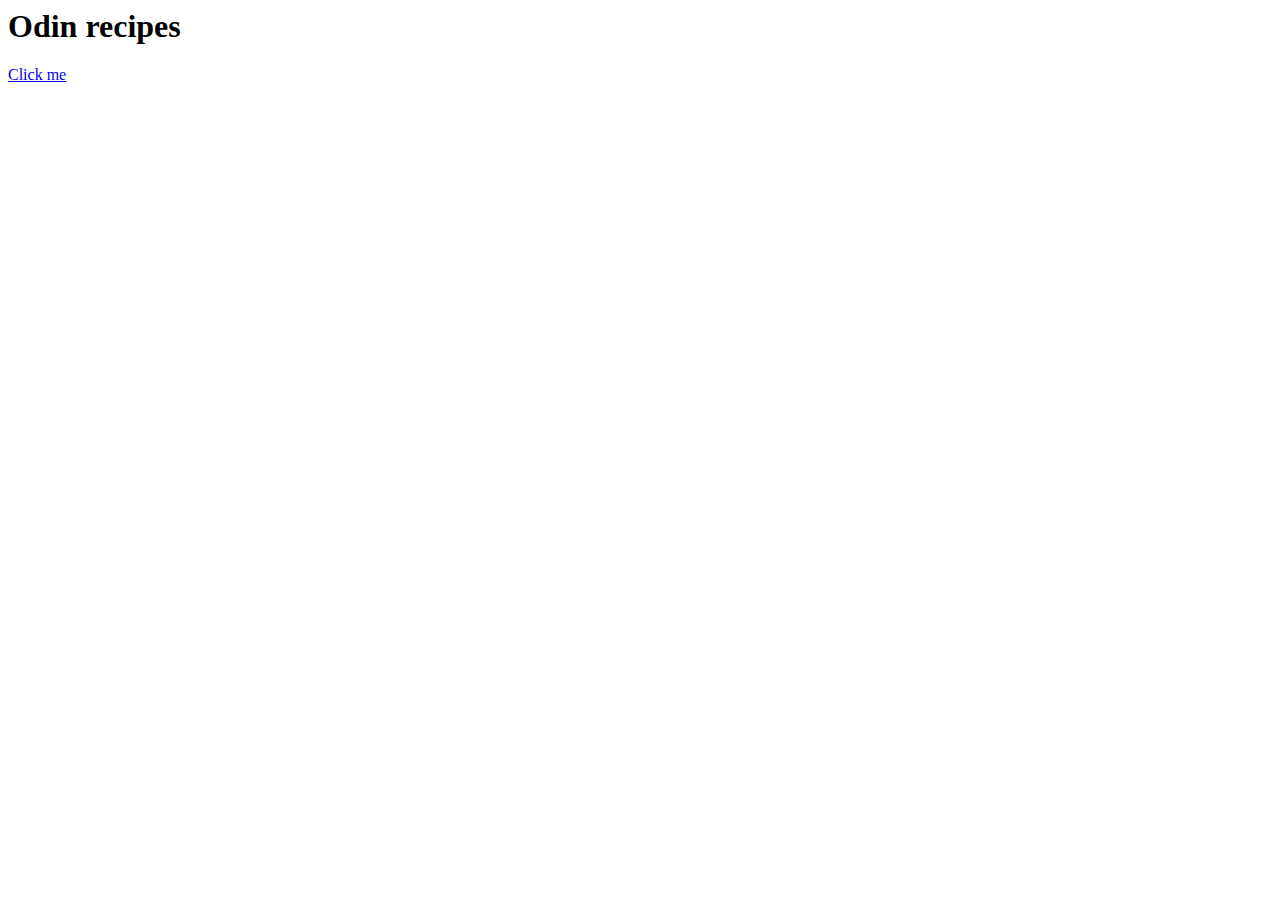
==== index.html @ 22a48dd3 "Add lasagna.html and README.txt" ====
<html lang="en">
<head>
    <meta charset="UTF-8">
    <meta http-equiv="X-UA-Compatible" content="IE=edge">
    <meta name="viewport" content="width=device-width, initial-scale=1.0">
    <title>Document</title>
</head>
<body>

    <h1>Odin recipes</h1>

    <a href="lasagna.html">Click me</a>
    
</body>
</html>
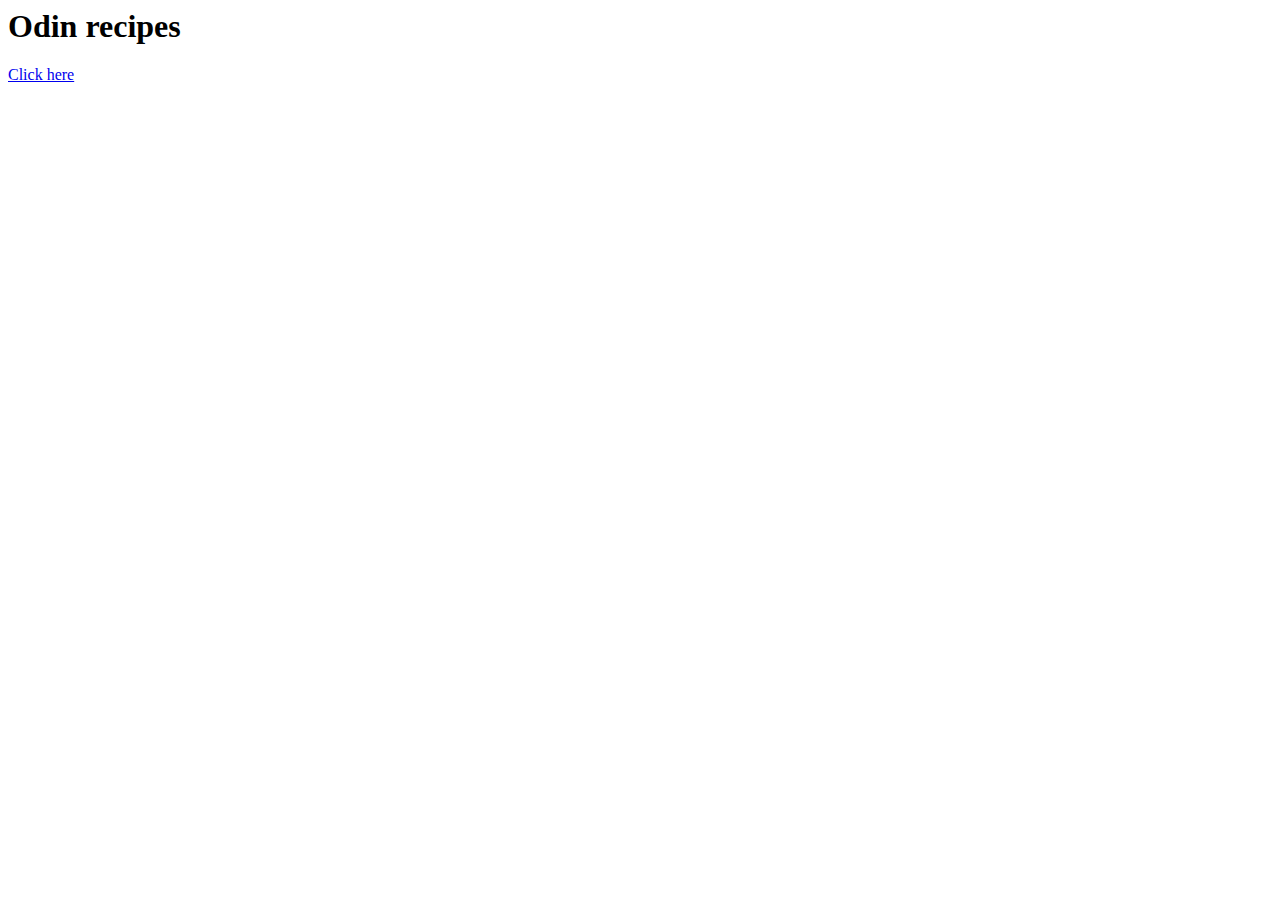
==== commit 7b27e8af: "eddited tag" ====
--- a/index.html
+++ b/index.html
@@ -9,7 +9,7 @@
 
     <h1>Odin recipes</h1>
 
-    <a href="lasagna.html">Click me</a>
+    <a href="lasagna.html">Click here</a>
     
 </body>
 </html>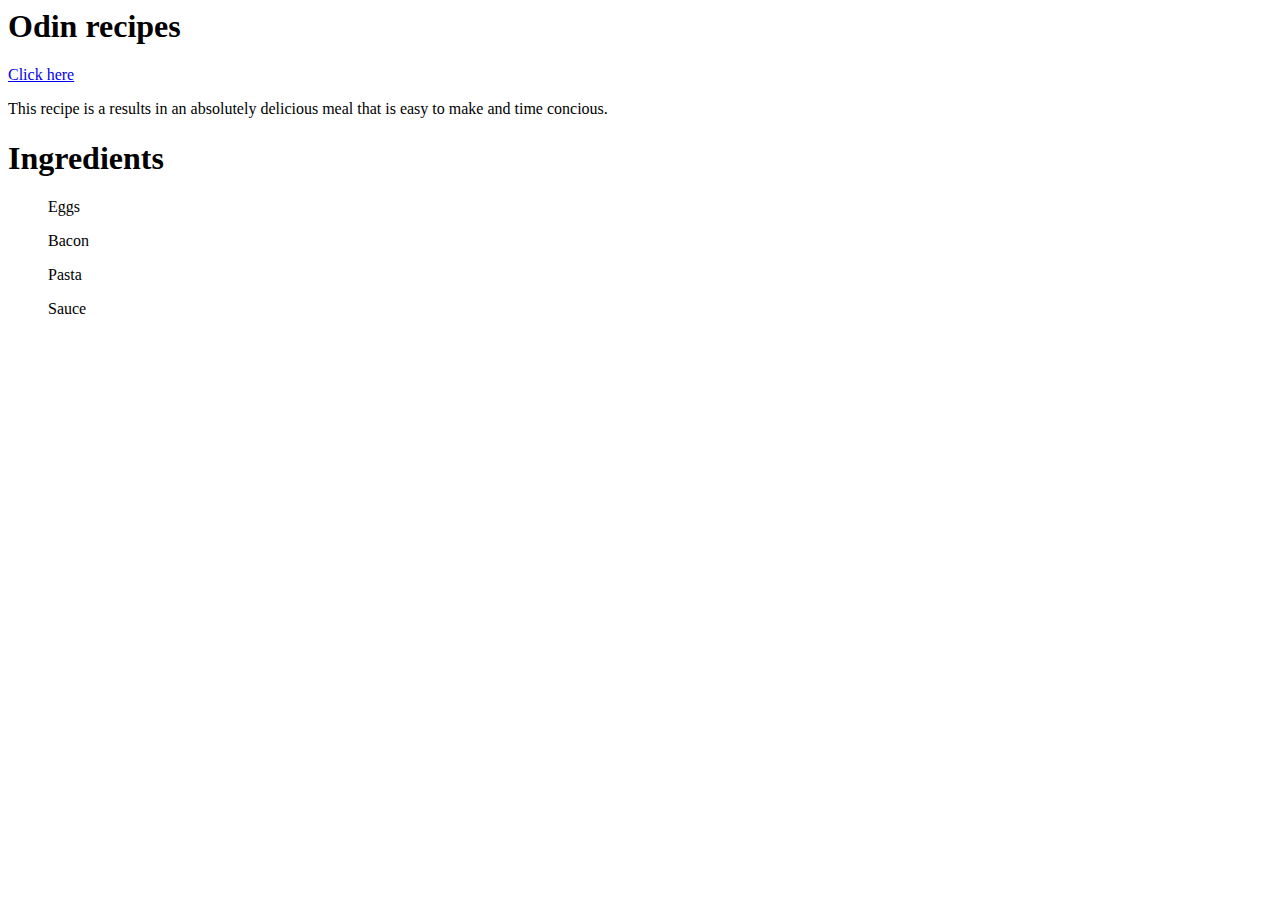
==== commit b44398a3: "Added Recipe to page" ====
--- a/index.html
+++ b/index.html
@@ -10,6 +10,20 @@
     <h1>Odin recipes</h1>
 
     <a href="lasagna.html">Click here</a>
-    
+
+    <p>This recipe is a results in an absolutely delicious meal that is easy to make
+        and time concious.
+    </p>
+
+    <h1>Ingredients</h1>
+
+    <ul>Eggs</ul>
+    <ul>Bacon</ul>
+    <ul>Pasta</ul>
+    <ul>Sauce</ul>   
+
+
+
+
 </body>
 </html>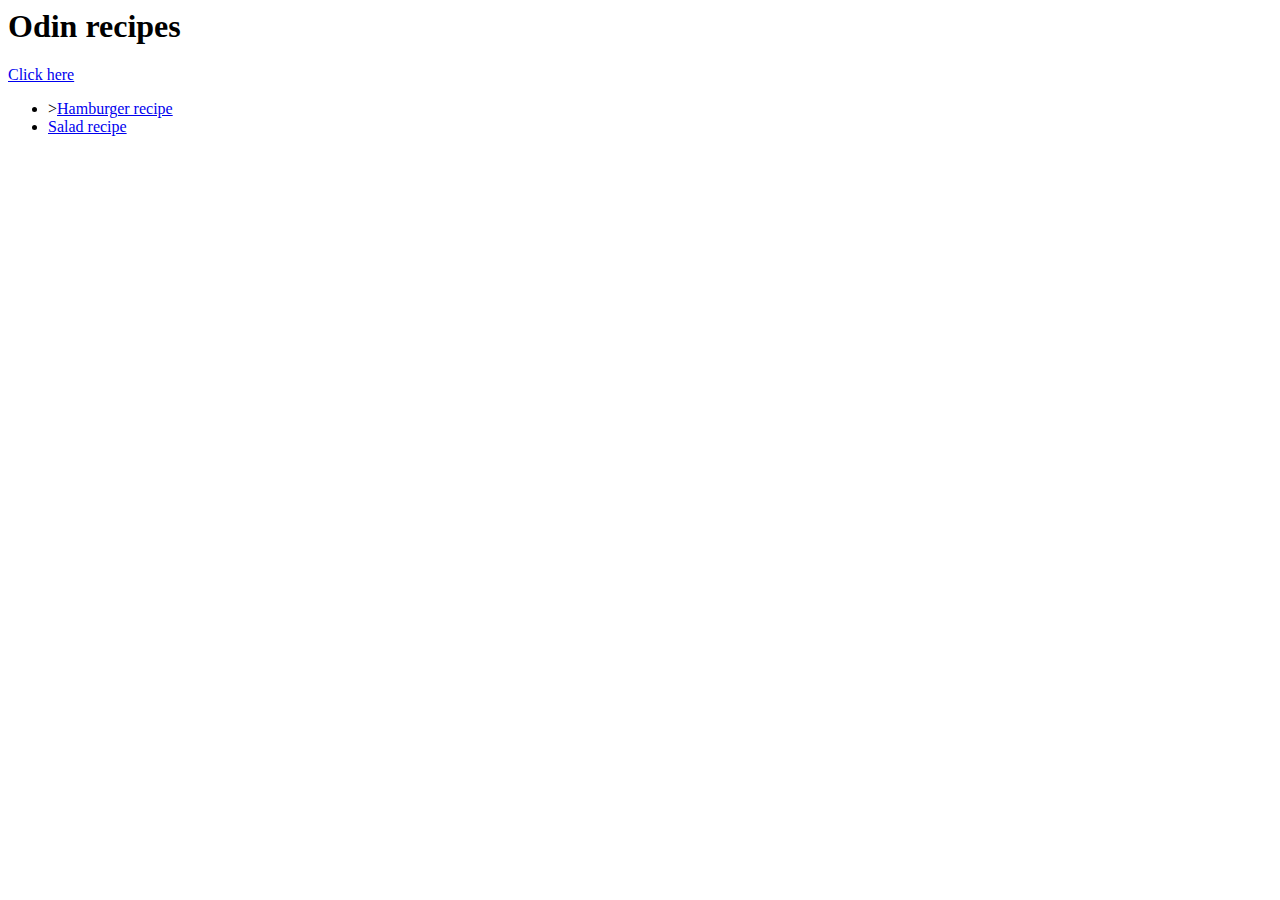
==== commit 0d8c3a0e: "Stuff" ====
--- a/index.html
+++ b/index.html
@@ -11,16 +11,10 @@
 
     <a href="lasagna.html">Click here</a>
 
-    <p>This recipe is a results in an absolutely delicious meal that is easy to make
-        and time concious.
-    </p>
-
-    <h1>Ingredients</h1>
-
-    <ul>Eggs</ul>
-    <ul>Bacon</ul>
-    <ul>Pasta</ul>
-    <ul>Sauce</ul>   
+    <ul>
+        <li>><a href="hamburger_recipe.html">Hamburger recipe</a></li>
+        <li><a href="salad_recipe.html">Salad recipe</a></li>
+    </ul>
 
 
 
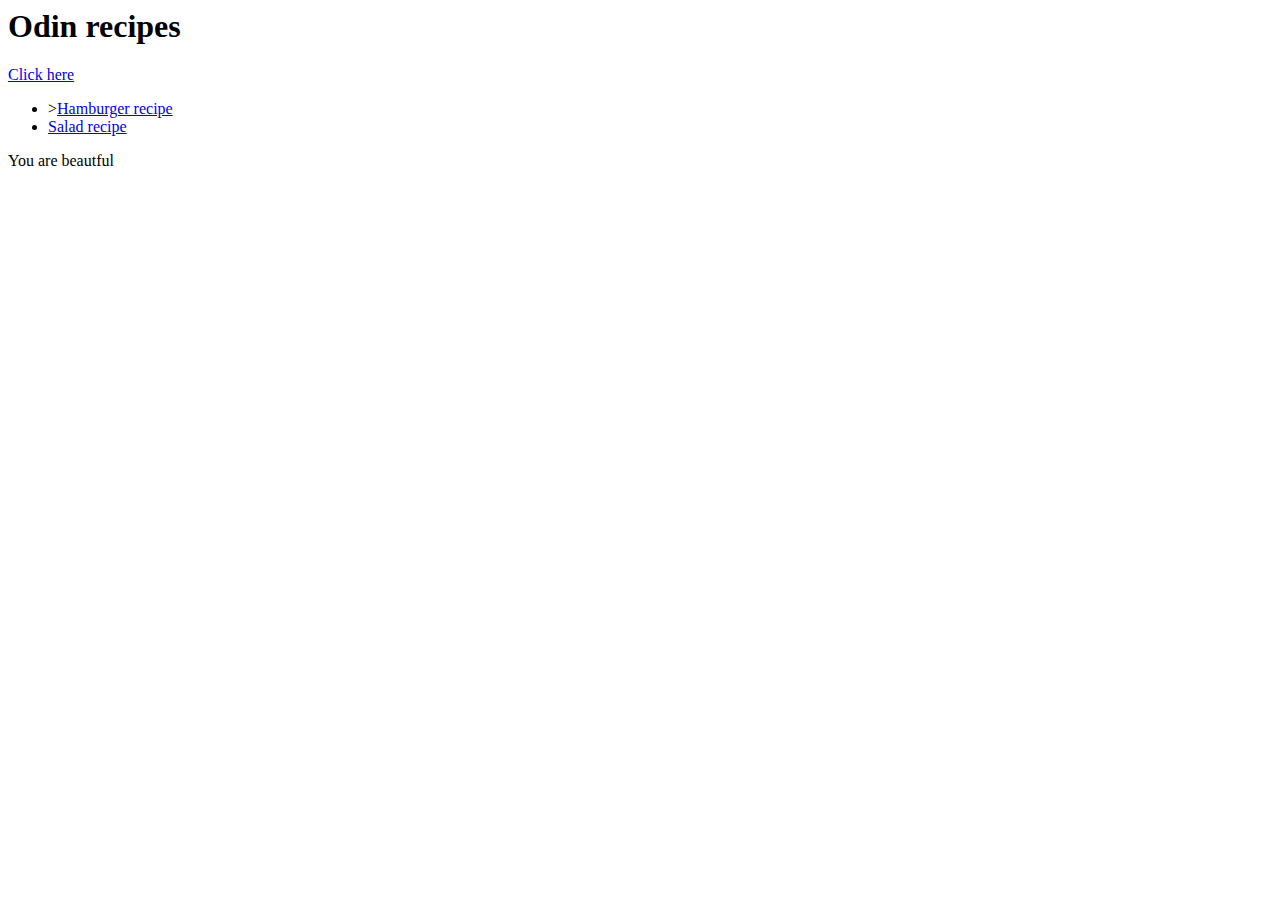
==== commit 060c935e: "Added tag" ====
--- a/index.html
+++ b/index.html
@@ -16,6 +16,8 @@
         <li><a href="salad_recipe.html">Salad recipe</a></li>
     </ul>
 
+    <p>You are beautful</p>
+
 
 
 
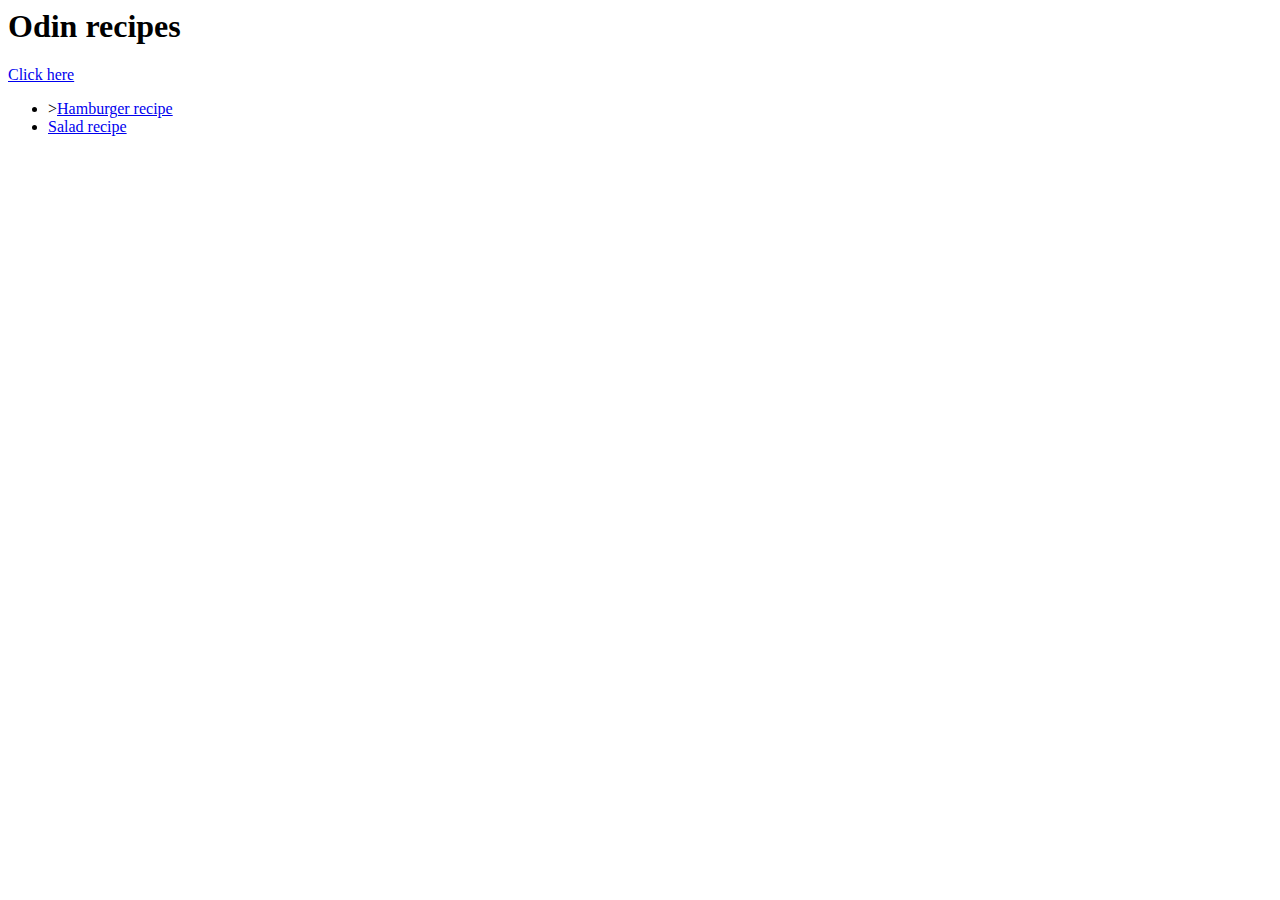
==== commit 4ea79a97: "erased thing" ====
--- a/index.html
+++ b/index.html
@@ -16,7 +16,6 @@
         <li><a href="salad_recipe.html">Salad recipe</a></li>
     </ul>
 
-    <p>You are beautful</p>
 
 
 
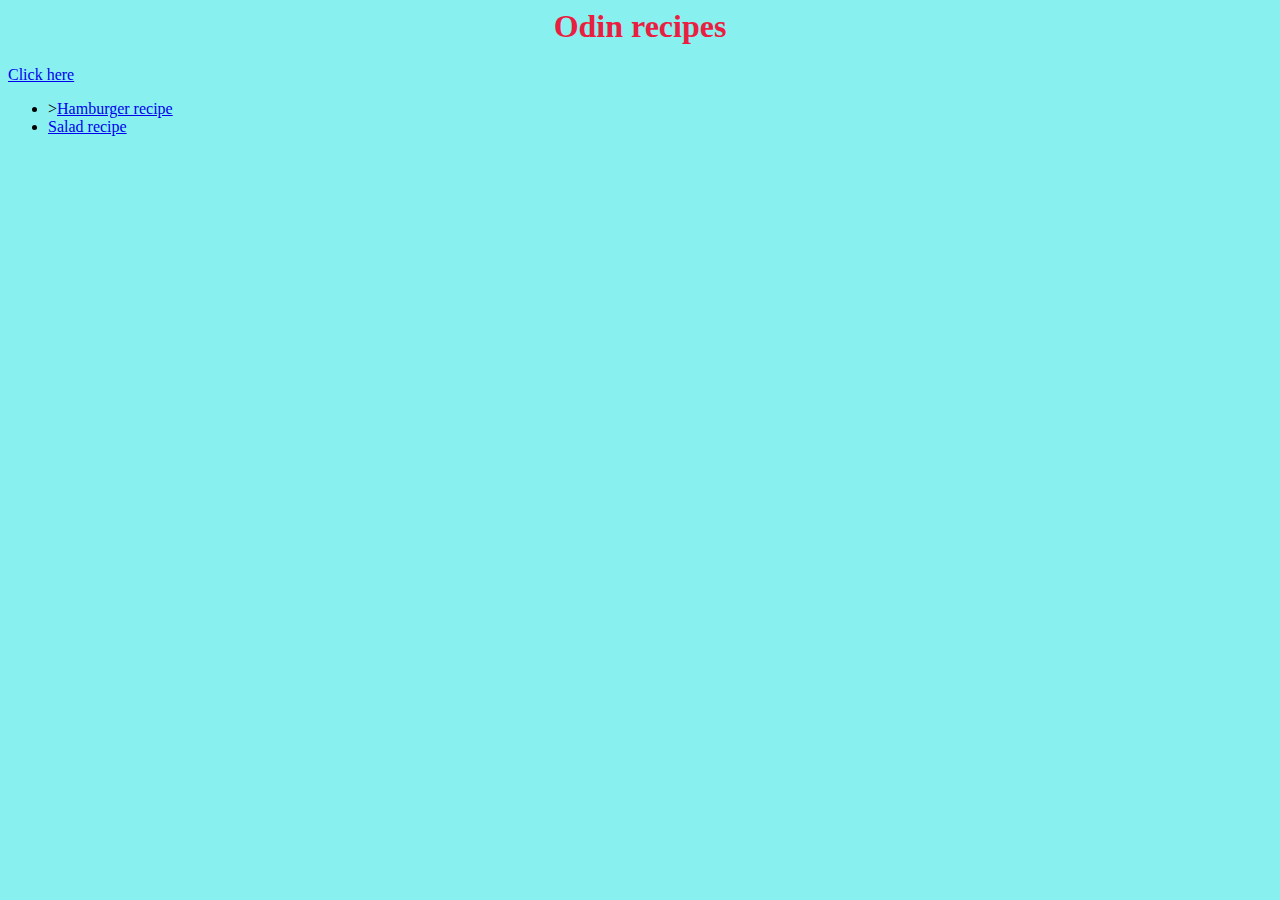
==== commit d6c770dc: "Edited stylesheet and updated index.html" ====
--- a/index.html
+++ b/index.html
@@ -4,10 +4,11 @@
     <meta http-equiv="X-UA-Compatible" content="IE=edge">
     <meta name="viewport" content="width=device-width, initial-scale=1.0">
     <title>Document</title>
+    <link rel="stylesheet" href="stylesheet.css">
 </head>
 <body>
 
-    <h1>Odin recipes</h1>
+    <div class="Header-1"><h1>Odin recipes</h1></div>
 
     <a href="lasagna.html">Click here</a>
 
--- a/stylesheet.css
+++ b/stylesheet.css
@@ -0,0 +1,14 @@
+/*Stylesheet*/
+
+
+body{
+    background-color: rgb(137, 240, 240);
+}
+
+
+.Header-1 {
+    color: rgb(233, 30, 64);
+    text-align: center;
+    position: relative; 
+    
+}